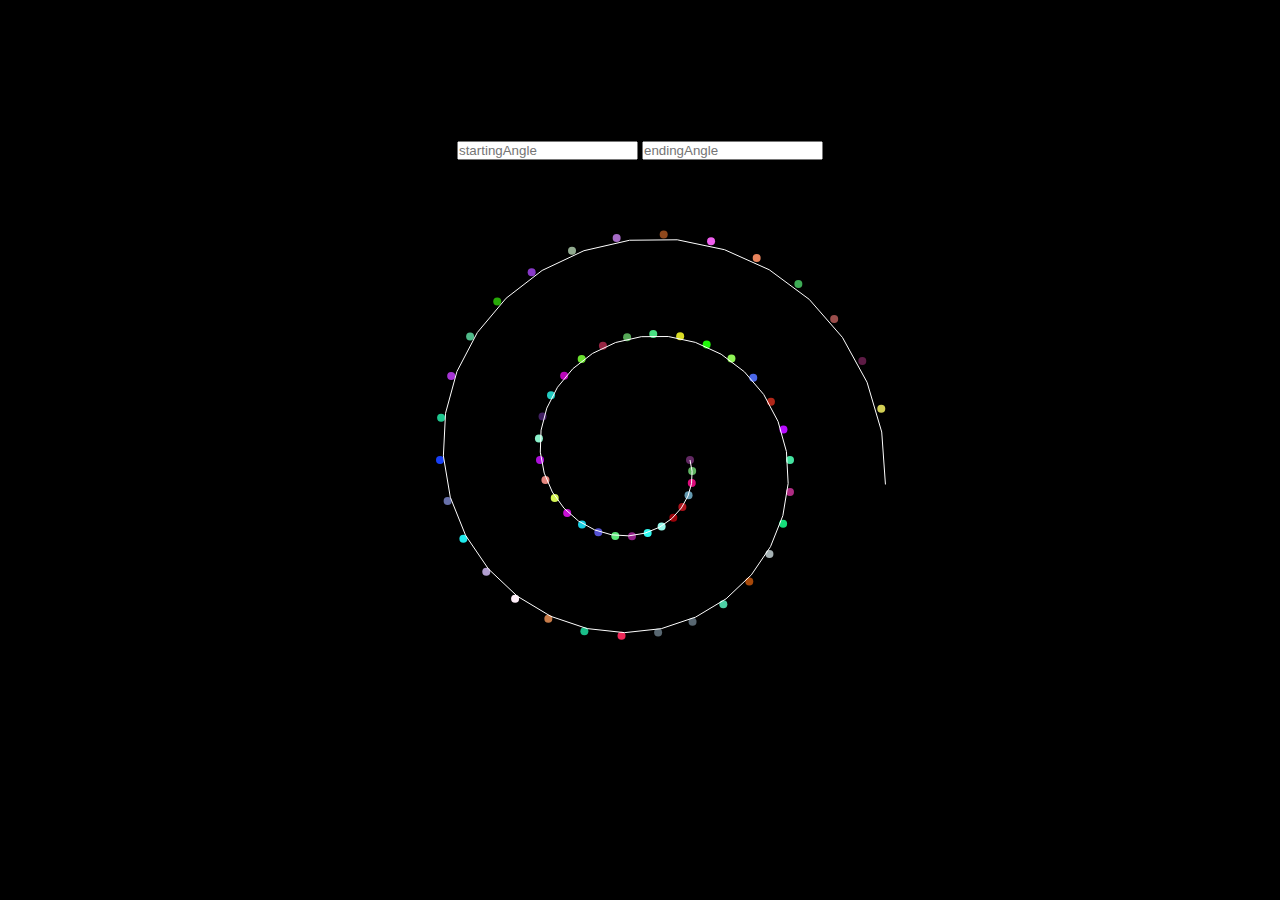
==== bouncy_balls/index.html @ 544a3ffc "commit1" ====
<!DOCTYPE html>
<html lang="en">
  <head>
    <meta charset="UTF-8" />
    <meta http-equiv="X-UA-Compatible" content="IE=edge" />
    <meta name="viewport" content="width=device-width, initial-scale=1.0" />
    <link rel="stylesheet" href="style.css" />
    <link rel="icon" href="favicon.ico" />
    <title>Bouncy Balls</title>
  </head>
  <body>
    <div id="varContainer">
      <input id="startingAngle" placeholder="startingAngle" />
      <input id="endingAngle" placeholder="endingAngle" />
    </div>
    <canvas height="600" width="600"></canvas>
    <script src="script.js"></script>
  </body>
</html>
---- bouncy_balls/style.css ----
* {
  box-sizing: border-box;
  margin: 0;
  padding: 0;
}
body {
  height: 100vh;
  display: flex;
  justify-content: center;
  align-items: center;
  flex-direction: column;
  background-color: #000000;
}
canvas {

}
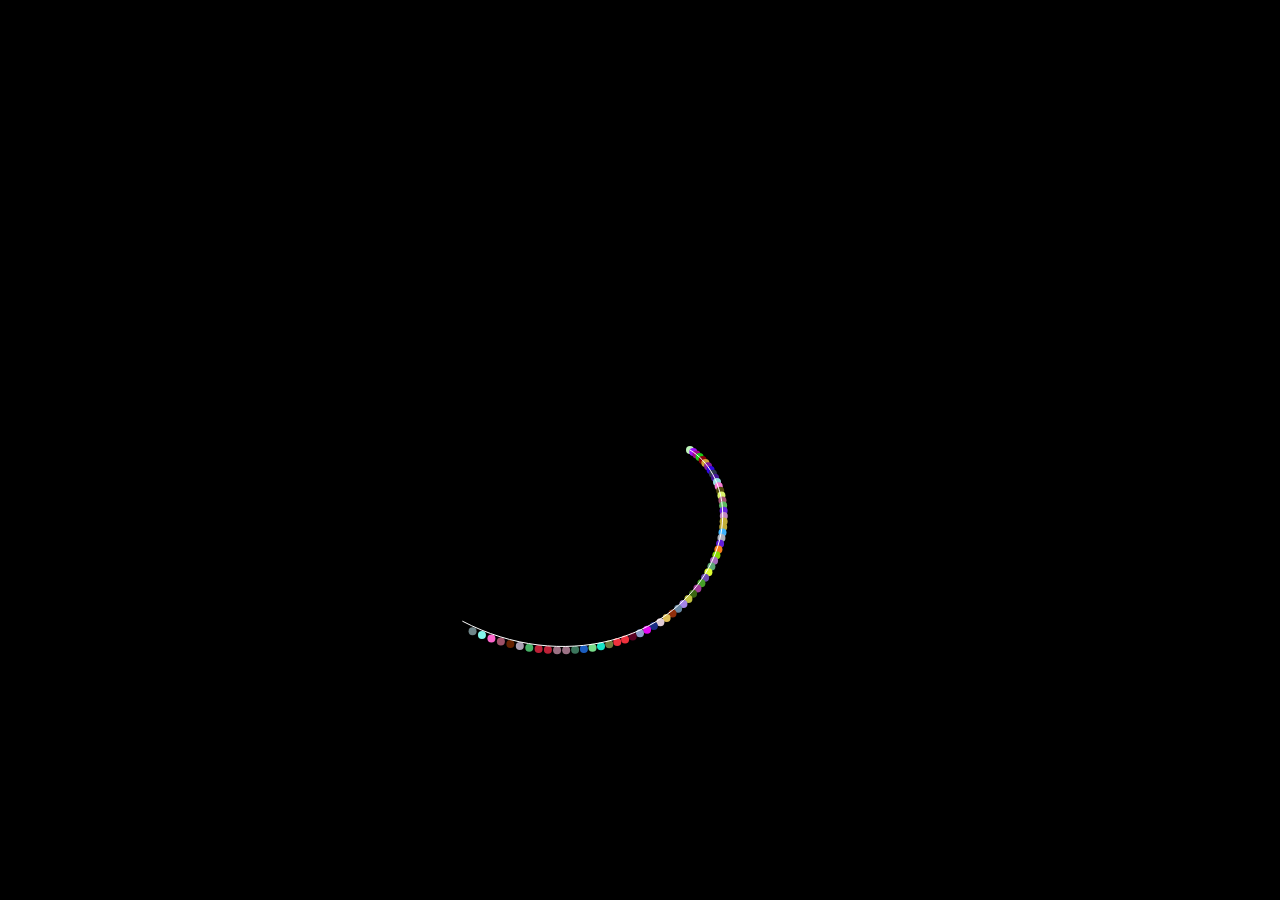
==== commit 95731020: "test" ====
--- a/bouncy_balls/index.html
+++ b/bouncy_balls/index.html
@@ -9,10 +9,10 @@
     <title>Bouncy Balls</title>
   </head>
   <body>
-    <div id="varContainer">
+<!--     <div id="varContainer">
       <input id="startingAngle" placeholder="startingAngle" />
       <input id="endingAngle" placeholder="endingAngle" />
-    </div>
+    </div> -->
     <canvas height="600" width="600"></canvas>
     <script src="script.js"></script>
   </body>
